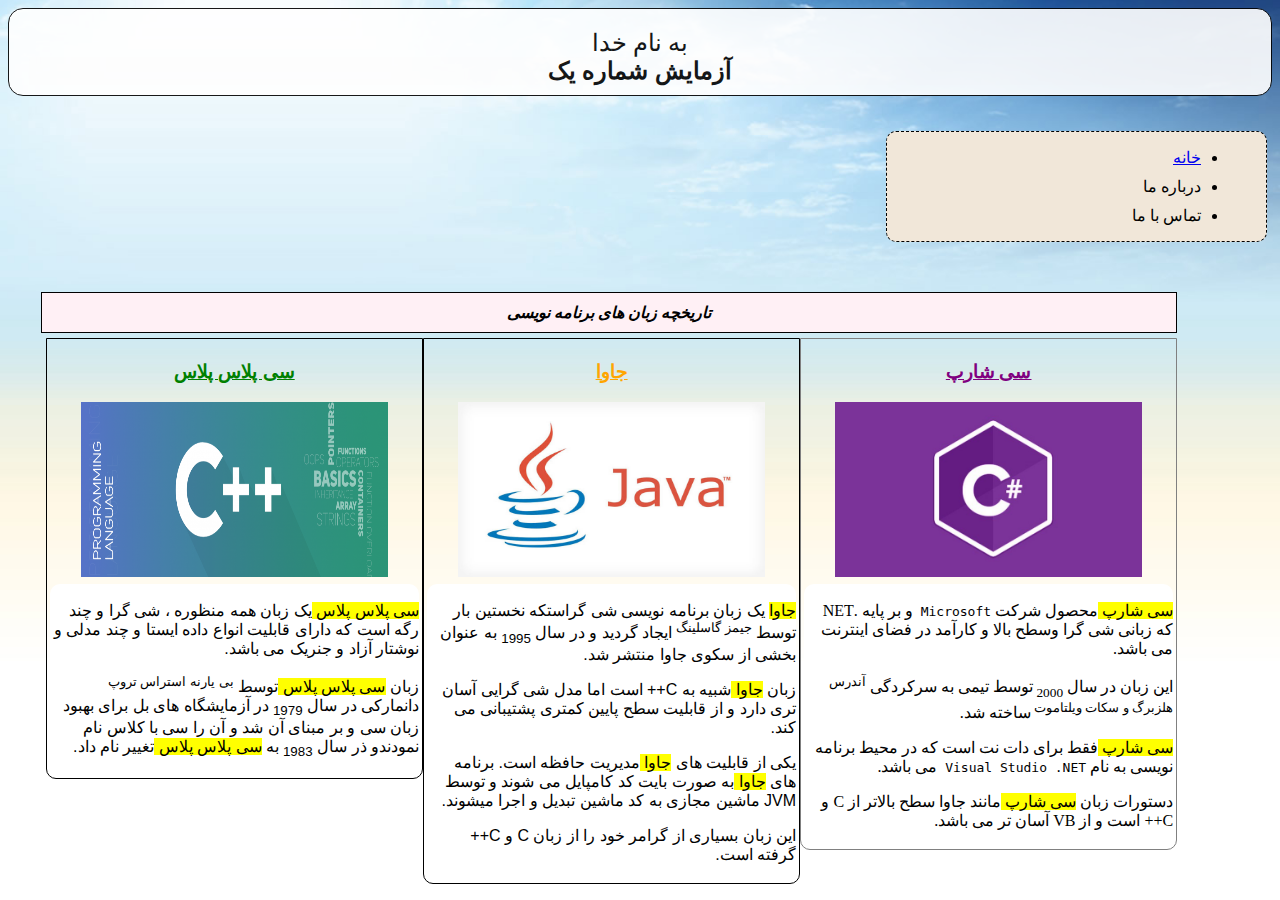
==== index.html @ da3275fd "Add project" ====
<!DOCTYPE html>
<html>
    <head>
        <title>آزمایش شماره یک</title>
        <link rel="stylesheet" type="text/css" href="css/Style.css">
    </head>
    <body>
        <header>
        <div class="header">
            به نام خدا
            <div class="header1">
                <b><strong>آزمایش شماره یک</strong></b>
            </div>
        </header>
        <div class="article">
                <ul class="ul">
                        <li class="li1" title="صفحه اصلی"><a href="index.html">خانه</a></li>
                        <li class="li2" title="Create & Design : Masoud Rabiee & Alireza Khanamani">درباره ما </li>
                        <li title="Telegram ID : @ThiefCss">تماس با ما</li>
                </ul>
        </div>
        <div class="subject">
            <div class="subsub">
                <i><strong>تاریخچه زبان های برنامه نویسی</strong></i>
            </div>
        </div>
        <div class="div1">
            <h3 class="h3"><u>سی شارپ</u></h3>
            <div class="divlanguage">
                <img class="imglanguage" alt="CSharp" src="images/Csharp.jpg">
            </div>
            <div class="txt">
                <p><mark>سی شارپ </mark>محصول شرکت <code>Microsoft </code>و بر پایه .NET  که زبانی شی گرا وسطح بالا و کارآمد در فضای اینترنت می باشد.</p>
                <p>این زبان در سال <sub> 2000 </sub>توسط تیمی به سرکردگی <sup>آندرس هلزبرگ و سکات ویلتاموت  </sup> ساخته شد.</p>
                <p><mark>سی شارپ </mark> فقط برای دات نت است که در محیط برنامه نویسی به نام <code> Visual Studio .NET </code> می باشد.</p>
                <p>دستورات زبان <mark>سی شارپ </mark> مانند جاوا سطح بالاتر از C و C++ است و از VB آسان تر می باشد.</p>
            </div>
        </div>
        <div class="div2">
            <h3 class="h31"><u>جاوا</u></h3>
            <div class="divlanguage">
                <img class="imglanguage" alt="Java" src="images/Java.jpg">

            </div>
            <div class="txt">
                <p class="pjava"><mark>جاوا</mark> یک زبان برنامه نویسی شی گراستکه نخستین بار توسط <sup> جیمز گاسلینگ </sup>ایجاد گردید و در سال <sub>1995</sub> به عنوان بخشی از سکوی جاوا منتشر شد.</p>
                <p class="pjava">زبان <mark>جاوا </mark> شبیه به C++ است اما مدل شی گرایی آسان تری دارد و از قابلیت سطح پایین کمتری پشتیبانی می کند.</p>
                <p class="pjava">یکی از قابلیت های <mark>جاوا </mark> مدیریت حافظه است. برنامه های <mark>جاوا </mark> به صورت بایت کد کامپایل می شوند و توسط JVM ماشین مجازی به کد ماشین تبدیل و اجرا میشوند.</p>
                <p class="pjava">این زبان بسیاری از گرامر خود را از زبان C و C++ گرفته است.</p>
            </div>
        </div>
        <div class="div3">
            <h3 class="h32"><u>سی پلاس پلاس</u></h3>
            <div class="divlanguage">
                <img class="imglanguage" alt="C++" src="images/Cplusplus.png">

            </div>
            <div class="txt">
                <p class="pcpp"><mark>سی پلاس پلاس </mark>یک زبان همه منظوره ، شی گرا و چند رگه است که دارای قابلیت انواع داده ایستا و چند مدلی و نوشتار آزاد  و جنریک می باشد.</p>
                <P class="pcpp">زبان <mark>سی پلاس پلاس </mark>توسط <sup>بی یارنه استراس تروپ </sup> دانمارکی در سال <sub>1979 </sub> در آزمایشگاه های بل برای بهبود زبان سی و بر مبنای آن شد و آن را سی با کلاس نام نمودندو ذر سال <sub>1983 </sub> به <mark>سی پلاس پلاس </mark>تغییر نام داد.</P>
            </div>
        </div>
    </body>
</html>
---- css/Style.css ----
body {
    direction: rtl;
    background-image: url("../images/pic3.jpg");
    background-repeat: no-repeat;
    background-size: cover;
    background-color: #ffffff;
}

.header {
    background-color: #ffffff ;
    text-align: center;
    font-size: x-large;
    opacity: 0.9;
    padding: 20px 20px 10px 20px;
    border: 0.5px solid black ;
    border-radius: 15px;
}
.header1 {
    background-color: #fffefe;
    text-align: center;
    font-size: x-large;
    font-family: Arial, Helvetica, sans-serif;
}

.ul>li {
    font-size: 18;
    margin: 10px 25px;
}

.article {
    width: 30%;
    background-color: rgb(241, 231, 217);
    margin: 35px 5px 50px 75%;
    border: 0.5px dashed black;
    border-radius: 10px;


}

.subject {
    margin: 5px 7.5%;
    width: 85%;
    background-color: lavenderblush;
    border: 0.2px solid black;
    padding: 10px 30px;
}
.subsub {
    text-align: center;
}

.div1 {
    float: right;
    margin-right: 7.5%;
    width: 29.2%;
    padding: 3px;
    border: 0.5px solid gray;
    border-radius: 0px 0px 10px 10px;
}

.div2 {
    float: right;
    width: 29.2%;
    padding: 3px;
    border: 0.5px solid black;
    border-radius: 0px 0px 10px 10px;
}

.div3 {
    float: right;
    width: 29.2%;
    margin-left: 0px;
    padding: 3px;
    border: 0.5px solid black;
    border-radius: 0px 0px 10px 10px;
}

.h3 {
    text-align: center;
    font-family: 'Times New Roman', Times, serif;
    color: purple;
}

.divlanguage {
    margin: 2px 30px;
    padding: 1px;
}

.imglanguage {
    width: 100%;
    height: 175px;
    background-position: center;
    
}

.txt {
    background-color: #ffffff;
    border: 0.1px none black;
    padding: 0.1px;
    border-radius: 10px;

}

.h31 {
    text-align: center;
    font-family: 'Gill Sans', 'Gill Sans MT', Calibri, 'Trebuchet MS', sans-serif;
    color: orange;
}

.pjava {
    font-family: 'Gill Sans', 'Gill Sans MT', Calibri, 'Trebuchet MS', sans-serif;
}

.h32 {
    text-align: center;
    font-family: 'Trebuchet MS', 'Lucida Sans Unicode', 'Lucida Grande', 'Lucida Sans', Arial, sans-serif;
    color: green;
}
.pcpp {
    font-family: 'Trebuchet MS', 'Lucida Sans Unicode', 'Lucida Grande', 'Lucida Sans', Arial, sans-serif;
}
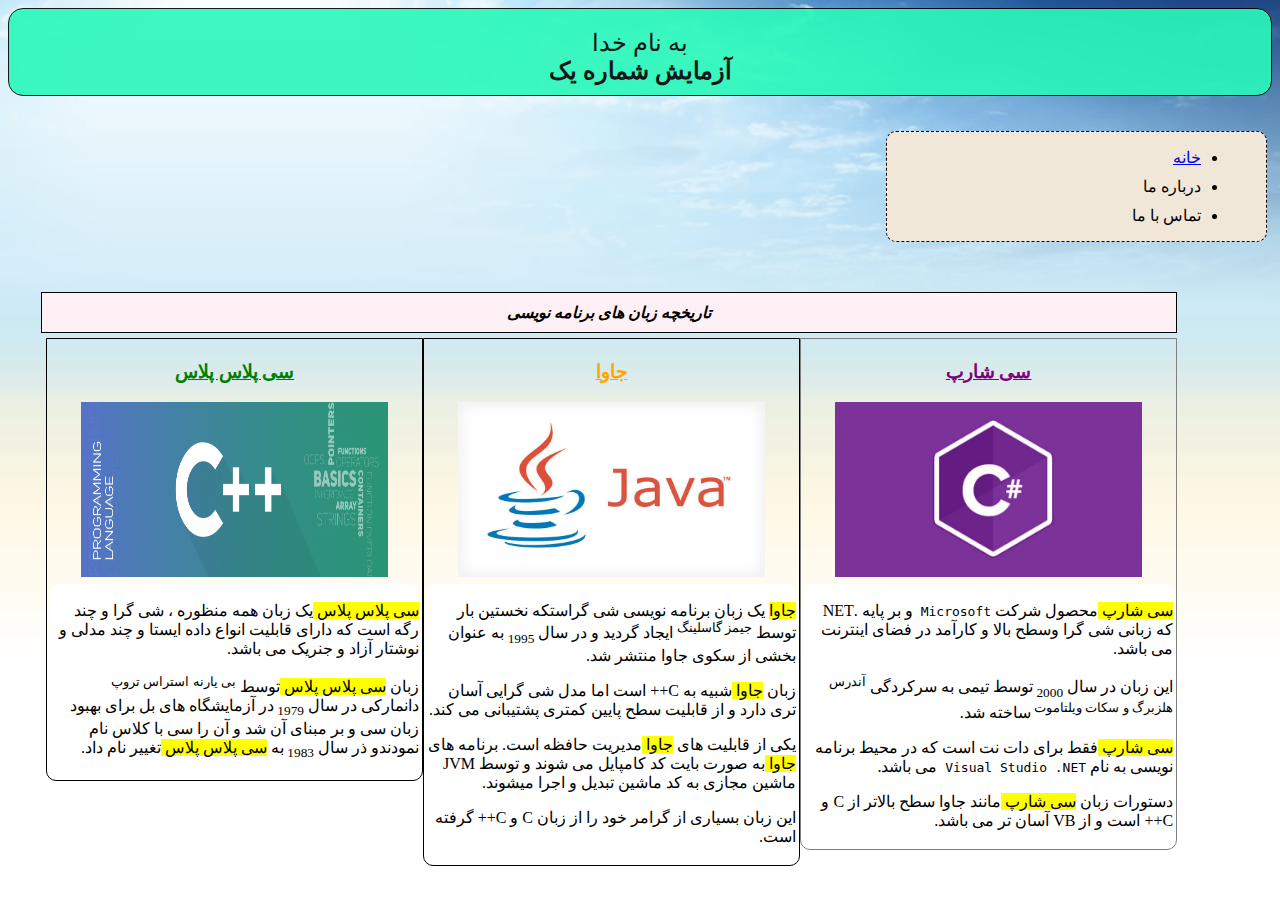
==== commit dc907ebc: "WordPress" ====
--- a/index.html
+++ b/index.html
@@ -10,6 +10,8 @@
             به نام خدا
             <div class="header1">
                 <b><strong>آزمایش شماره یک</strong></b>
+                
+                
             </div>
         </header>
         <div class="article">
--- a/css/Style.css
+++ b/css/Style.css
@@ -4,10 +4,11 @@
     background-repeat: no-repeat;
     background-size: cover;
     background-color: #ffffff;
+    font-family: Shabnam;
 }
 
 .header {
-    background-color: #ffffff ;
+    background-color: #29f8ba ;
     text-align: center;
     font-size: x-large;
     opacity: 0.9;
@@ -16,10 +17,9 @@
     border-radius: 15px;
 }
 .header1 {
-    background-color: #fffefe;
+    background-color: #29f8ba;
     text-align: center;
     font-size: x-large;
-    font-family: Arial, Helvetica, sans-serif;
 }
 
 .ul>li {
@@ -76,7 +76,6 @@
 
 .h3 {
     text-align: center;
-    font-family: 'Times New Roman', Times, serif;
     color: purple;
 }
 
@@ -102,23 +101,65 @@
 
 .h31 {
     text-align: center;
-    font-family: 'Gill Sans', 'Gill Sans MT', Calibri, 'Trebuchet MS', sans-serif;
     color: orange;
-}
-
-.pjava {
-    font-family: 'Gill Sans', 'Gill Sans MT', Calibri, 'Trebuchet MS', sans-serif;
-}
-
-.h32 {
-    text-align: center;
-    font-family: 'Trebuchet MS', 'Lucida Sans Unicode', 'Lucida Grande', 'Lucida Sans', Arial, sans-serif;
-    color: green;
-}
-.pcpp {
-    font-family: 'Trebuchet MS', 'Lucida Sans Unicode', 'Lucida Grande', 'Lucida Sans', Arial, sans-serif;
 }
 
 
 
+.h32 {
+    text-align: center;
+    color: green;
+}
 
+
+@font-face {
+    font-family: Shabnam;
+    src: url('//font/Shabnam.eot');
+    src: url('//font/Shabnam.eot?#iefix') format('embedded-opentype'),
+         url('//font/Shabnam.woff2') format('woff2'),
+         url('//font/Shabnam.woff') format('woff'),
+         url('//font/Shabnam.ttf') format('truetype');
+    font-weight: normal;
+  }
+  
+  @font-face {
+    font-family: Shabnam;
+    src: url('//font/Shabnam-Bold.eot');
+    src: url('//font/Shabnam-Bold.eot?#iefix') format('embedded-opentype'),
+         url('//font/Shabnam-Bold.woff2') format('woff2'),
+         url('//font/Shabnam-Bold.woff') format('woff'),
+         url('//font/Shabnam-Bold.ttf') format('truetype');
+    font-weight: bold;
+  }
+  
+  @font-face {
+    font-family: Shabnam;
+    src: url('//font/Shabnam-Thin.eot');
+    src: url('//font/Shabnam-Thin.eot?#iefix') format('embedded-opentype'),
+         url('//font/Shabnam-Thin.woff2') format('woff2'),
+         url('//font/Shabnam-Thin.woff') format('woff'),
+         url('//font/Shabnam-Thin.ttf') format('truetype');
+    font-weight: 100;
+  }
+  
+  @font-face {
+    font-family: Shabnam;
+    src: url('//font/Shabnam-Light.eot');
+    src: url('//font/Shabnam-Light.eot?#iefix') format('embedded-opentype'),
+         url('//font/Shabnam-Light.woff2') format('woff2'),
+         url('//font/Shabnam-Light.woff') format('woff'),
+         url('//font/Shabnam-Light.ttf') format('truetype');
+    font-weight: 300;
+  }
+  
+  @font-face {
+    font-family: Shabnam;
+    src: url('//font/Shabnam-Medium.eot');
+    src: url('//font/Shabnam-Medium.eot?#iefix') format('embedded-opentype'),
+         url('//font/Shabnam-Medium.woff2') format('woff2'),
+         url('//font/Shabnam-Medium.woff') format('woff'),
+         url('//font/Shabnam-Medium.ttf') format('truetype');
+    font-weight: 500;
+  }
+
+
